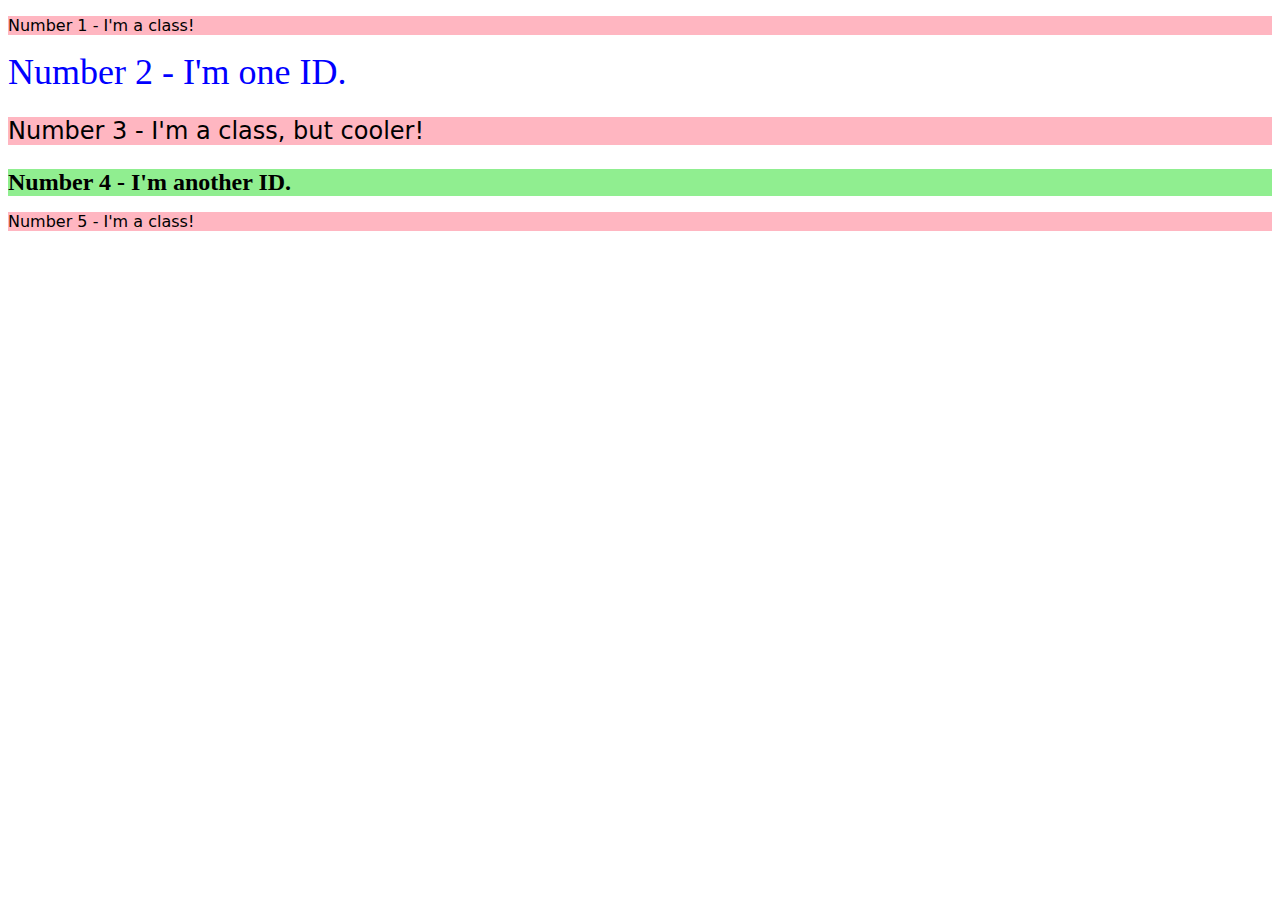
==== foundations/02-class-id-selectors/index.html @ 98cdcbe3 "Match desired outcome using css and html" ====
<!DOCTYPE html>
<html lang="en">
  <head>
    <meta charset="UTF-8">
    <meta http-equiv="X-UA-Compatible" content="IE=edge">
    <meta name="viewport" content="width=device-width, initial-scale=1.0">
    <title>Class and ID Selectors</title>
    <link rel="stylesheet" href="style.css">
  </head>
  <body>
    <p class="class">Number 1 - I'm a class!</p>
    <div id="Id2">Number 2 - I'm one ID.</div>
    <p class="class cooler">Number 3 - I'm a class, but cooler!</p>
    <div id="Id4">Number 4 - I'm another ID.</div>
    <p class="class">Number 5 - I'm a class!</p>
  </body>
</html>
---- foundations/02-class-id-selectors/style.css ----
.class {
    font-family: Verdana, "DejaVu Sans", sans-serif;
    background-color: rgb(255, 182, 193)
}

.cooler,
#Id4 {
    font-size: 24px;
}

#Id2 {
    color:rgb(0, 0, 255);
    font-size: 36px;
}

#Id4 {
    background-color: rgb(144, 238, 144);
    font-weight: bold;
}
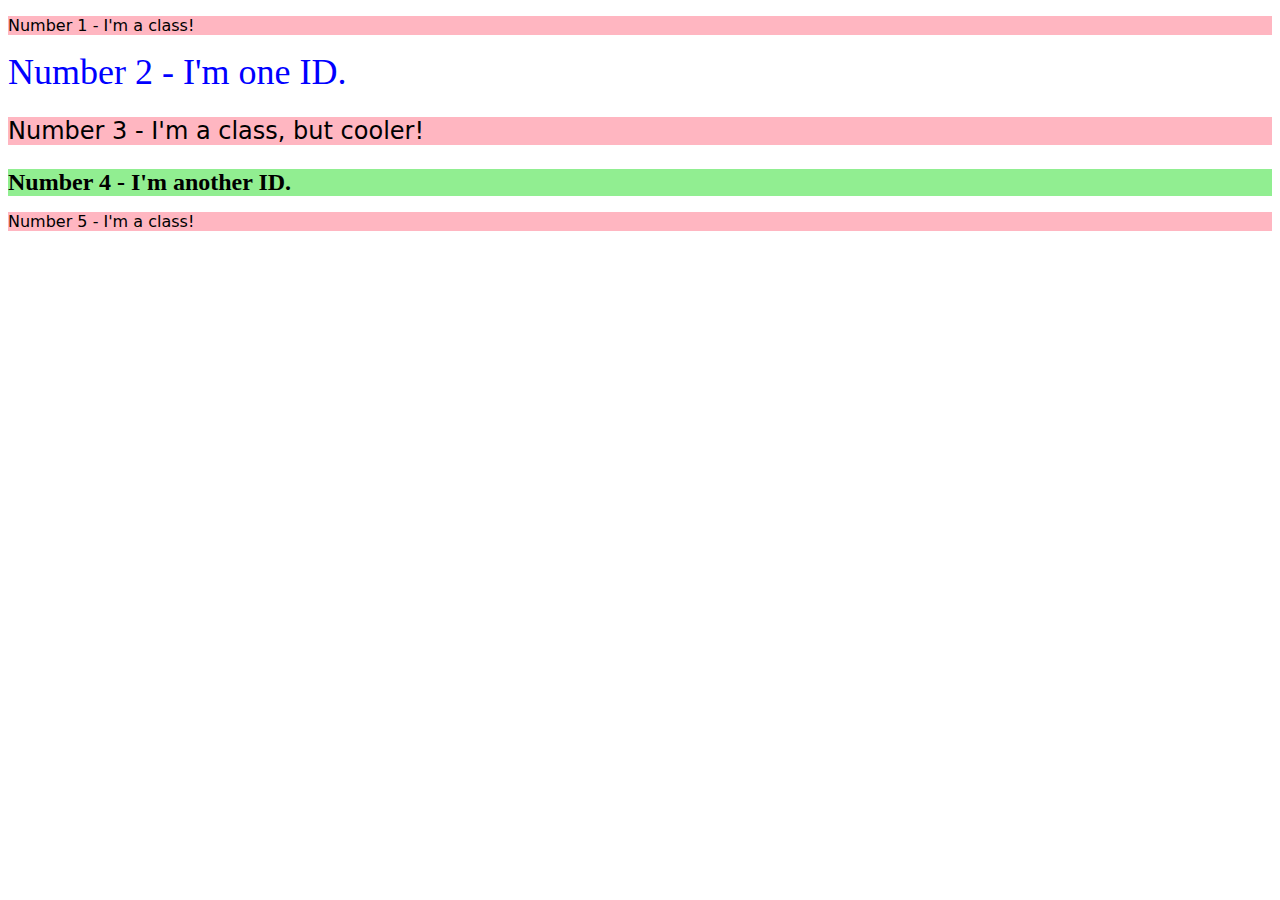
==== commit ca38ca90: "combine id and class for better use of selectors" ====
--- a/foundations/02-class-id-selectors/index.html
+++ b/foundations/02-class-id-selectors/index.html
@@ -11,7 +11,7 @@
     <p class="class">Number 1 - I'm a class!</p>
     <div id="Id2">Number 2 - I'm one ID.</div>
     <p class="class cooler">Number 3 - I'm a class, but cooler!</p>
-    <div id="Id4">Number 4 - I'm another ID.</div>
+    <div id="Id4" class="cooler">Number 4 - I'm another ID.</div>
     <p class="class">Number 5 - I'm a class!</p>
   </body>
 </html>--- a/foundations/02-class-id-selectors/style.css
+++ b/foundations/02-class-id-selectors/style.css
@@ -3,17 +3,16 @@
     background-color: rgb(255, 182, 193)
 }
 
-.cooler,
-#Id4 {
+.cooler {
     font-size: 24px;
 }
 
 #Id2 {
-    color:rgb(0, 0, 255);
+    color: #0000ff;
     font-size: 36px;
 }
 
 #Id4 {
-    background-color: rgb(144, 238, 144);
+    background-color: hsl(120,73%,75%);
     font-weight: bold;
 }